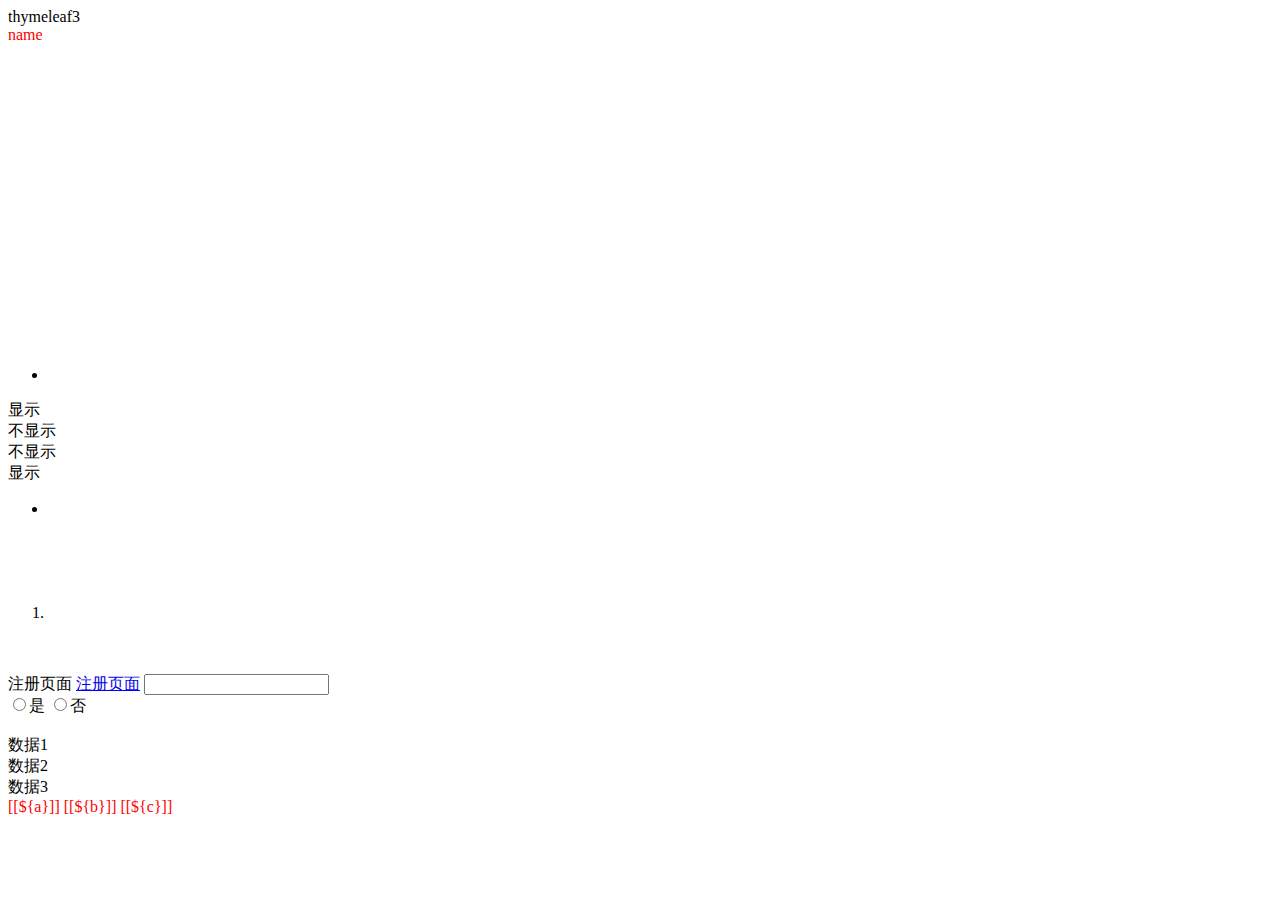
==== WebContent/WEB-INF/templates/index.html @ e076d9bb "day17" ====
<!DOCTYPE html>
<html>
<head>
<meta charset="UTF-8"/>
<title>Insert title here</title>
<link th:href="@{/my.css}" rel="stylesheet"/>

<script type="text/javascript" th:inline="javascript">


	var a=[[${a}]];
	
	var str=[[${str}]];
	alert(str)

</script>


<style>
div{

color:red;

}
</style>
</head>
<body>

thymeleaf3
<br/>


<div th:text="${name}">
name
</div>

<span th:text="${a+b}"></span><br/>
<span th:text="${a}+${b}"></span><br/>
<span th:text="${name}+${sex}"></span><br/>
<span th:text="${name+sex}"></span><br/>
<span th:text="|${name} ${sex} zhangsan-lisi|"></span><br/>
<span th:text="zhangsan"></span><br/>
<span th:text="${'zhangsan'}"></span><br/>

<span th:text="!${c}"></span><br/>
<span th:text="${!c}"></span><br/>


<div th:utext="${name}"></div>

<span th:text="${num}"></span><br/>
<span th:text="${date}"></span><br/>

<div th:text="${#dates.format(date,'yyyy-MM-dd HH:mm:ss')}"></div>

<div th:text="${#numbers.formatDecimal(num,0, 'COMMA', 3,'POINT')}"></div>


<div th:text="${#strings.substring(str, 4,6)}"></div>




<span th:text="${user.id}"></span><br/>
<span th:text="${user['name']}"></span><br/>


<div th:text="${session}"></div>
<div th:text="${session.d}"></div>

<span th:text="${array[0]}"></span><br/>
<span th:text="${array[1]}"></span><br/>

<span th:text="${array.length}"></span><br/>

<span th:text="${#arrays.length(array)}"></span><br/>


<ul>


<li th:each="str,s:${array}" th:text="|${str} ${s.even}  ${s.odd}|"></li>

</ul>


<span th:if="true">显示</span><br/>
<span th:if="false">不显示</span><br/>

<span th:unless="true">不显示</span><br/>
<span th:unless="false">显示</span><br/>


<ul>

<li th:each="str,s:${array}" th:text="${str}" th:style="${s.odd}?'color:red':''"></li>

</ul>


<div th:object="${user}">
<span th:text="*{id}"></span><br/>
<span th:text="*{name}"></span><br/>
</div>


<span th:text="${list}"></span><br/>

<ol>

<li th:each="s:${list}" th:text="${s}"></li>

</ol>

<span th:text="${map}"></span><br/>

<span th:text="${map.a}"></span><br/>

<span th:each="v,s:${map}" th:text="|${v.key} ${v.value}|"></span>


<a th:href="@{reg.html(id=1,name=bwf)}">注册页面</a>
<a href="reg.html?id=1&amp;name=bwf">注册页面</a>


<input th:value="${name}"/><br/>


<input type="radio" th:checked="${c}"/>是
<input type="radio" th:checked="!${c}"/>否

<br/>
<br/>


<span th:text="${a}">数据1</span><br/>
<span th:text="${b}">数据2</span><br/>
<span th:text="${c}">数据3</span><br/>

<div th:inline="text">

<span>[[${a}]]</span>
<span>[[${b}]]</span>
<span>[[${c}]]</span>

</div>

</body>
</html>
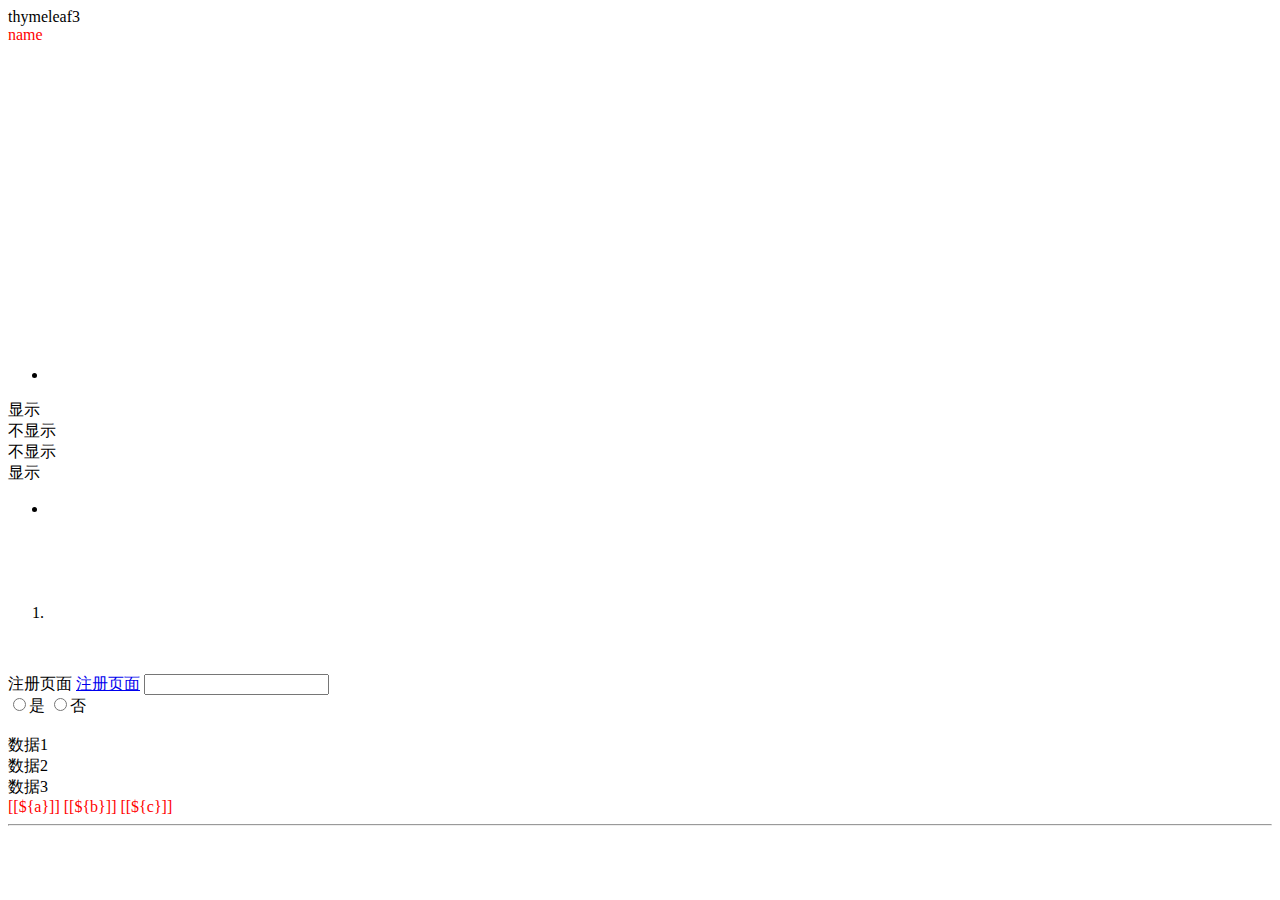
==== commit 4ae778ba: "day19" ====
--- a/WebContent/WEB-INF/templates/index.html
+++ b/WebContent/WEB-INF/templates/index.html
@@ -144,6 +144,9 @@
 <span>[[${c}]]</span>
 
 </div>
+<hr/>
+
+<div th:include="footer::copy"></div>
 
 </body>
 </html>